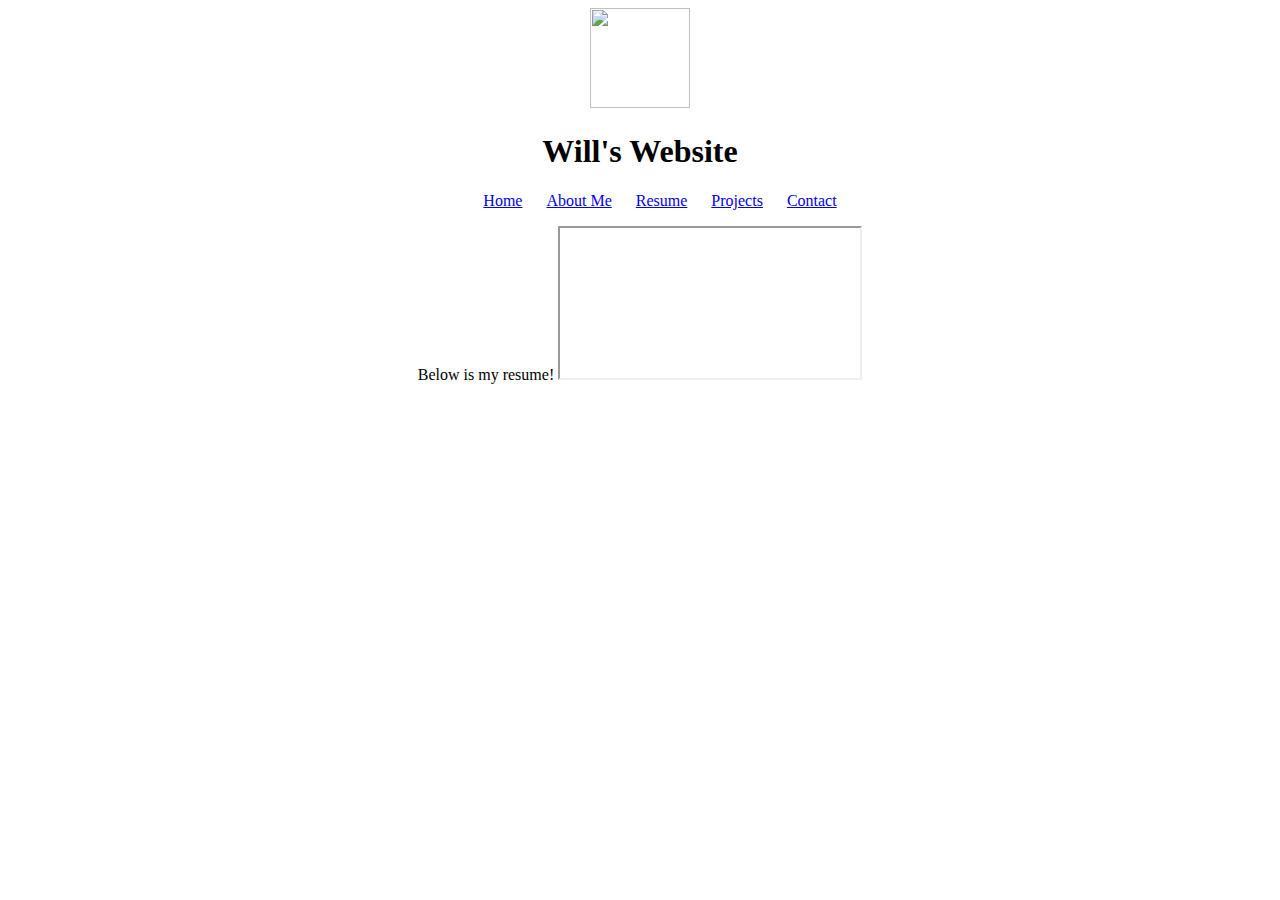
==== Resume.html @ 410e26c5 "Add files via upload" ====
<!DOCTYPE html>
<html>

<head>
  <meta charset="utf-8">
  <meta name="viewport" content="width=device-width">
  <title>replit</title>
  <link href="style.css" rel="stylesheet" type="text/css" />
  <style>
    body {
      text-align: center;
    }
    img {
      width: 100px;
      height: 100px;
    }
  </style>

  <header>
    <img id = "logo" src = "https://external-content.duckduckgo.com/iu/?u=https%3A%2F%2Ftse1.mm.bing.net%2Fth%3Fid%3DOIP.9zsKX69NwDE9QimeSvW0hQHaHa%26pid%3DApi&f=1&ipt=0e67a8da962b59928779356344339783064611399eed5f9c01abcb548925e406&ipo=images" width = "400" height = "300" />
    <h1> Will's Website </h1>
    <ul>
      <li><a href="index.html">Home</a></li>
      <li><a href="AboutMe.html">About Me</a></li>
      <li><a href="Resume.html">Resume</a></li>
      <li><a href="Projects.html">Projects</a></li>
      <li><a href="Contact.html">Contact</a></li>
    </ul>
  </header>
</head>

<body>
  <p1> Below is my resume! </p1>
  <iframe src = "https://drive.google.com/file/d/1SGsZsJ0ZWEzsfK1WIyQh-i6zFaWkxFgJ/preview?usp=drive_link"> </iframe>
  
</body>

</html>
---- style.css ----
html {
  height: 100%;
  width: 100%;
}


li {
  display: inline;
  padding: 0px 10px 0px 10px;
}

header {
  background:url("https://external-content.duckduckgo.com/iu/?u=http%3A%2F%2Fwww.pixelstalk.net%2Fwp-content%2Fuploads%2F2016%2F05%2FCherry-blossom-tree-wallpapers-flowers.jpg&f=1&nofb=1&ipt=d69c1d7559e3f9b6599ea803891b1c1f68f569fb17612a7a479b5238ff138a34&ipo=images");
  background-size: cover;
  color: black;
}
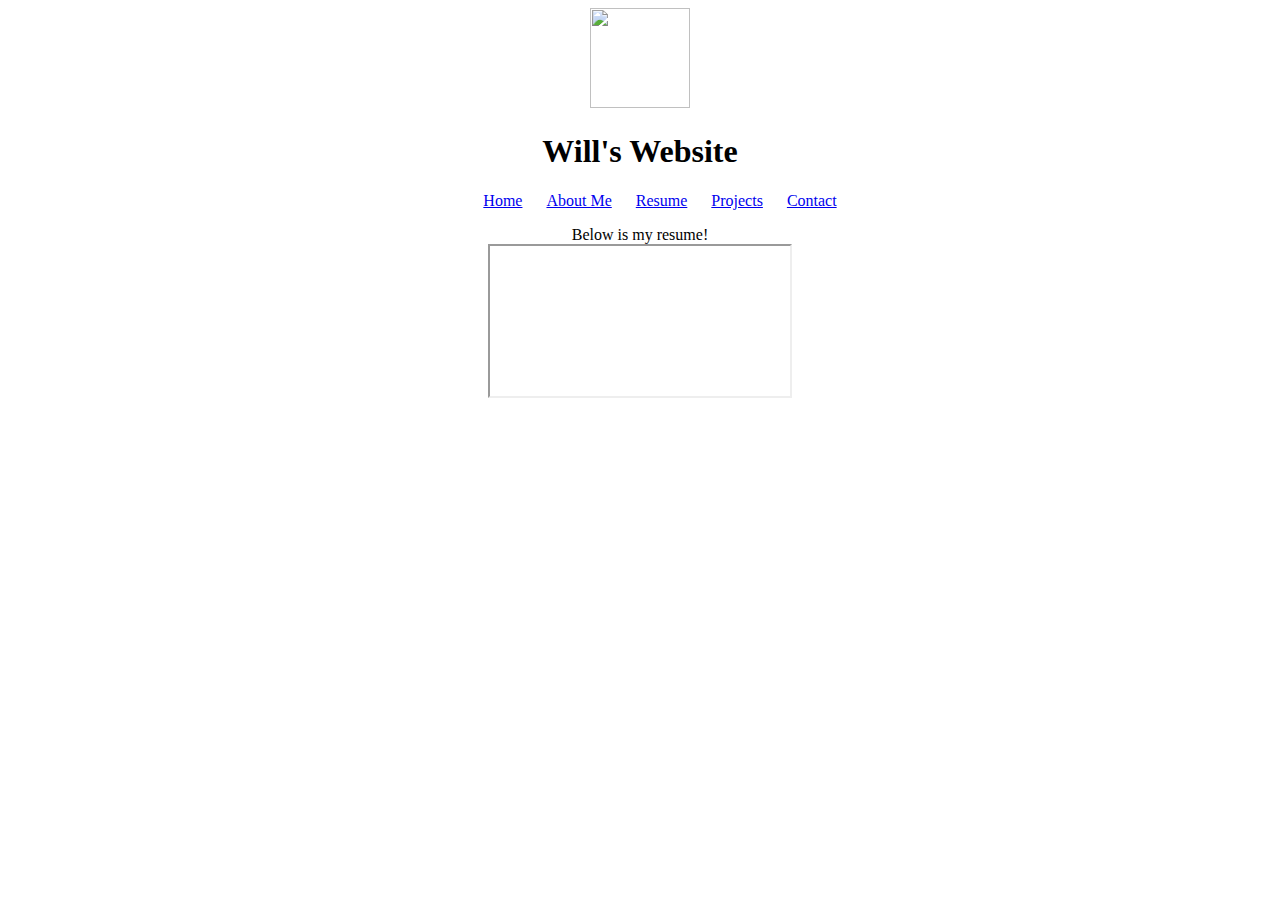
==== commit 29916434: "Add files via upload" ====
--- a/Resume.html
+++ b/Resume.html
@@ -31,6 +31,7 @@
 
 <body>
   <p1> Below is my resume! </p1>
+  <br>
   <iframe src = "https://drive.google.com/file/d/1SGsZsJ0ZWEzsfK1WIyQh-i6zFaWkxFgJ/preview?usp=drive_link"> </iframe>
   
 </body>
